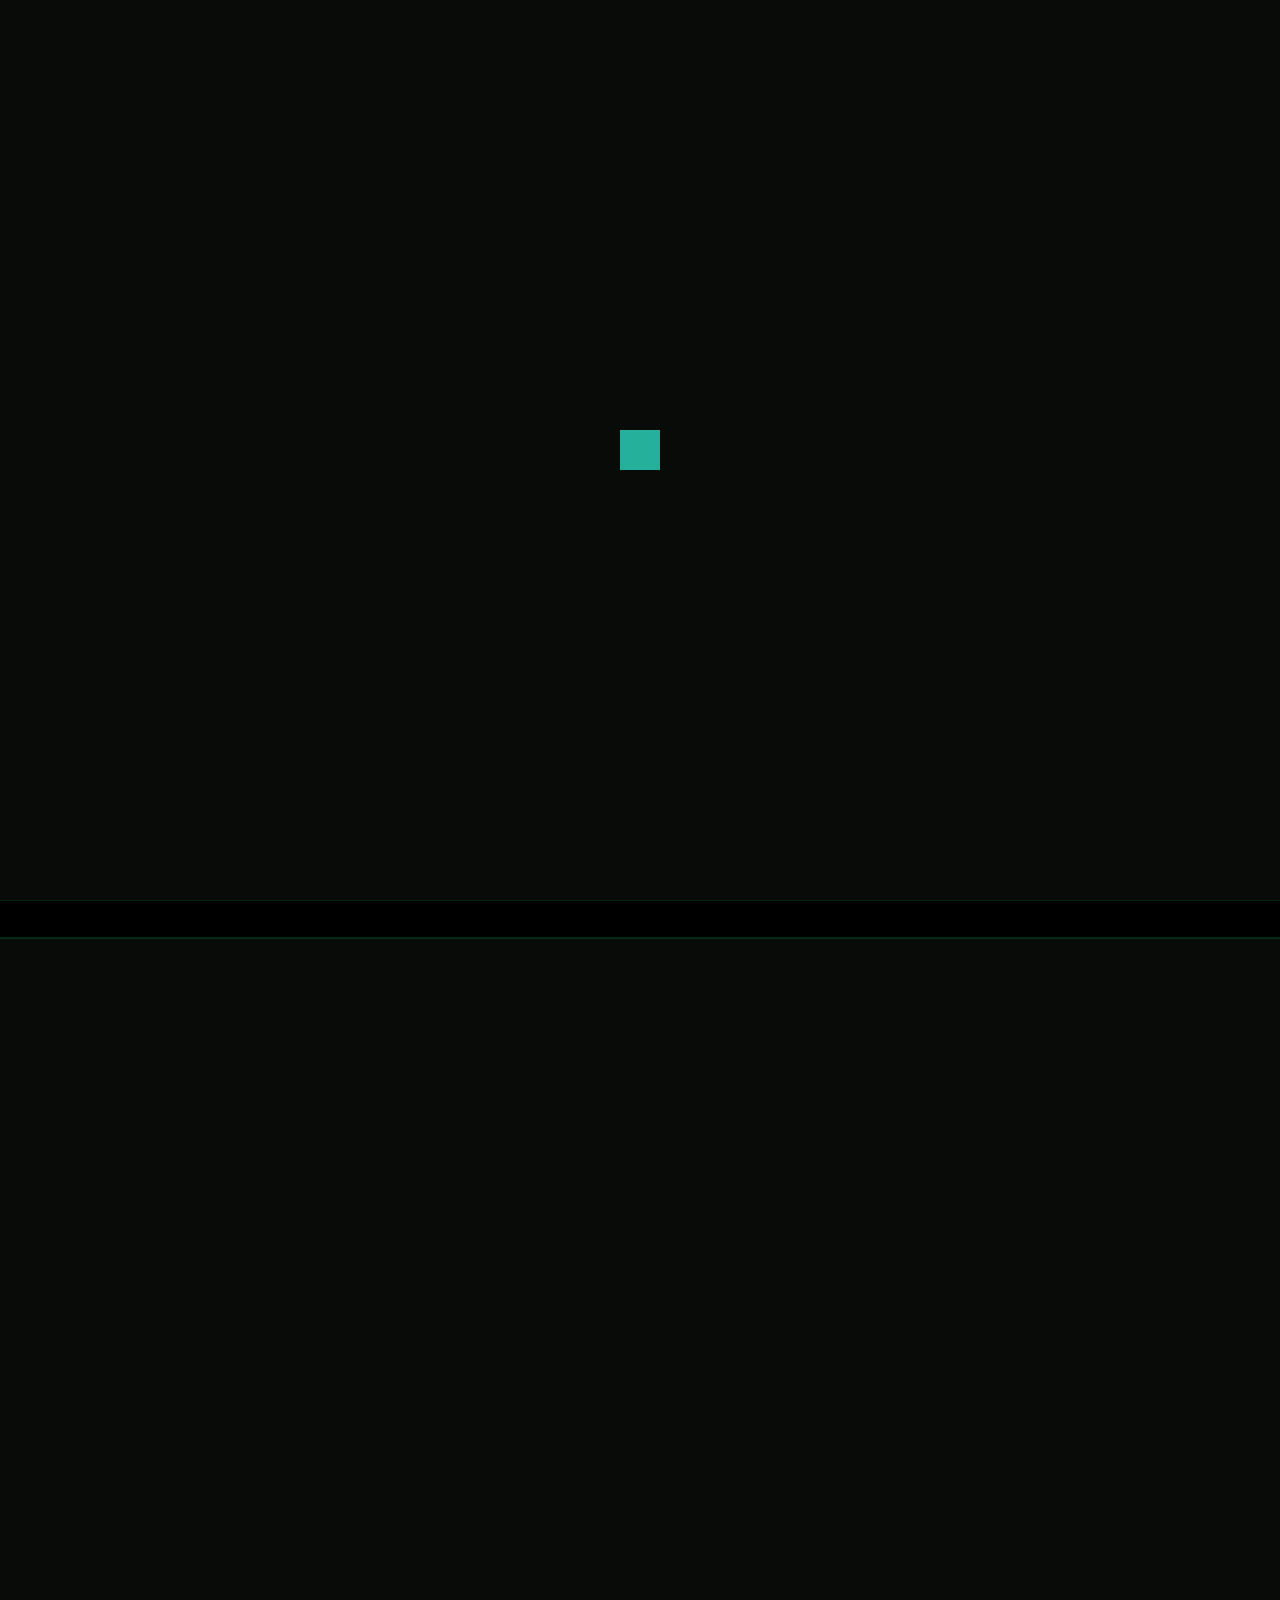
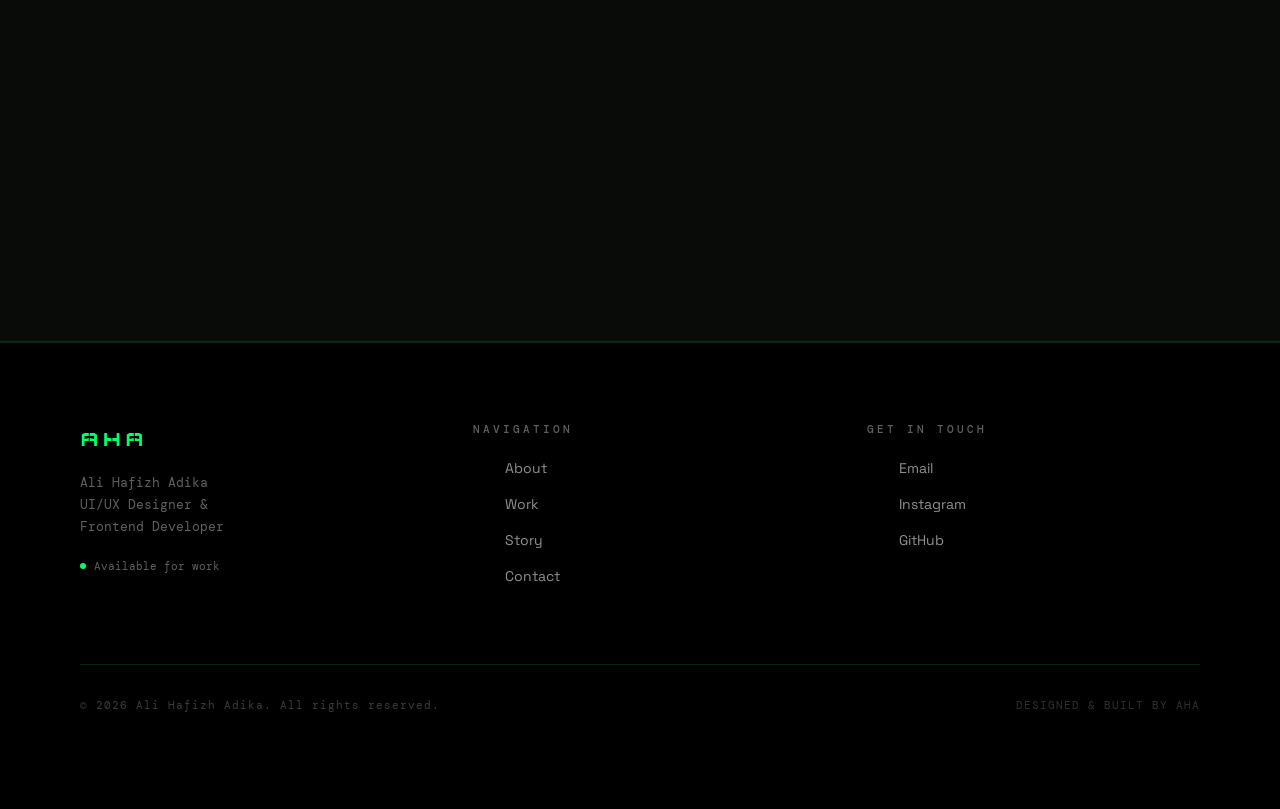
==== index.html @ 80f17d58 "Add files via upload" ====
<!DOCTYPE html>
<html lang="id">

<head>
  <meta charset="UTF-8">
  <meta name="viewport" content="width=device-width, initial-scale=1.0">
  <title>Ali Hafizh Adika — Portfolio</title>
  <link href="https://cdn.jsdelivr.net/npm/bootstrap@5.3.0/dist/css/bootstrap.min.css" rel="stylesheet">
  <link rel="preconnect" href="https://fonts.googleapis.com">
  <link rel="preconnect" href="https://fonts.gstatic.com" crossorigin>
  <link
    href="https://fonts.googleapis.com/css2?family=Wallpoet&family=DM+Mono:ital,wght@0,300;0,400;0,500;1,300&family=Space+Grotesk:wght@300;400;500;600;700&display=swap"
    rel="stylesheet">
  <link rel="stylesheet" href="style.css">

</head>

<body>

  <!-- LOADER -->
  <div id="loader-screen">
    <div class="loader"></div>
  </div>

  <!-- NAME INPUT -->
  <div id="name-screen">
    <div class="name-box">
      <div style="font-family: 'Wallpoet', f sans-serif; transform: translateY(-20px); font-size: 32px;">
        <h2 class="">Masukkan Namamu</h2>
      </div>
      <input type="text" id="nameInput" placeholder="Nama kamu..." />
    </div>
    <div>
      <button id="startBtn">Masuk</button>
    </div>
  </div>


  <!-- GREETING -->
  <div id="greeting"></div>

  <!-- CURSOR -->
  <div id="cursor"></div>
  <div id="cursor-ring"></div>

  <!-- GLOBAL BG REVEAL -->
  <div id="global-bg-reveal"></div>
  <!-- NAV TRIGGER ZONE -->
  <div id="nav-trigger"></div>

  <!-- NAVBAR -->
  <nav>
    <a href="#home" class="logo">AHA</a>
    <ul class="nav-links">
      <li><a href="#about">About</a></li>
      <li><a href="#work">Work</a></li>
      <li><a href="#story">Story</a></li>
      <li><a href="#contact">Contact</a></li>
    </ul>
  </nav>



  <!-- HOME -->
  <section id="home" style="padding:0; max-width:100%;">
    <div class="bg-main"></div>
    <div class="bg-noise"></div>
    <canvas id="glass-canvas"></canvas>

    <div class="hero-content">
      <!-- SVG Character -->
      <div class="character-wrap">
        <svg id="char-svg" viewBox="0 0 160 200" xmlns="http://www.w3.org/2000/svg">

          <!-- Body -->
          <rect x="35" y="120" width="90" height="75" rx="12" fill="#1a3a5c" />

          <!-- LEFT ARM -->
          <g id="armL">
            <rect x="26" y="125" width="14" height="40" rx="6" fill="#c8a882" />
          </g>

          <!-- RIGHT ARM -->
          <g id="armR">
            <rect x="120" y="125" width="14" height="40" rx="6" fill="#c8a882" />
          </g>

          <!-- Neck -->
          <rect x="67" y="108" width="26" height="18" fill="#c8a882" />

          <!-- Head -->
          <ellipse cx="80" cy="90" rx="45" ry="48" fill="#d4aa88" />

          <!-- Hair -->
          <ellipse cx="80" cy="55" rx="46" ry="22" fill="#111" />
          <ellipse cx="36" cy="72" rx="12" ry="20" fill="#111" />
          <ellipse cx="124" cy="72" rx="12" ry="20" fill="#111" />
          <rect x="34" y="48" width="92" height="18" fill="#111" />

          <!-- Ears -->
          <ellipse cx="35" cy="90" rx="7" ry="9" fill="#c8a882" />
          <ellipse cx="125" cy="90" rx="7" ry="9" fill="#c8a882" />

          <!-- Eyes -->
          <circle id="pupilL" cx="64" cy="90" r="5" fill="#1a1a1a" />
          <circle id="pupilR" cx="96" cy="90" r="5" fill="#1a1a1a" />

          <!-- Shine -->
          <circle id="shineL" cx="66" cy="88" r="1.5" fill="white" />
          <circle id="shineR" cx="98" cy="88" r="1.5" fill="white" />

          <!-- 🔥 KACAMATA -->
          <!-- Left lens -->
          <path d="M 50 83 L 78 83 L 78 91 Q 78 99 64 99 Q 50 99 50 91 Z" fill="rgba(0,255,106,0.05)" stroke="#1a1a1a"
            stroke-width="2.5" />

          <!-- Right lens -->
          <path d="M 82 83 L 110 83 L 110 91 Q 110 99 96 99 Q 82 99 82 91 Z" fill="rgba(0,255,106,0.05)"
            stroke="#1a1a1a" stroke-width="2.5" />

          <!-- Bridge -->
          <line x1="78" y1="88" x2="82" y2="88" stroke="#1a1a1a" stroke-width="2" />

          <!-- Nose -->
          <ellipse cx="80" cy="98" rx="4" ry="5" fill="#c09070" />

          <!-- Mouth -->
          <path d="M 70 110 Q 80 118 90 110" fill="none" stroke="#a07060" stroke-width="2" stroke-linecap="round" />

        </svg>

        <div id="speechBubble"></div>
      </div>

      <h1 class="hero-title">CREATIVE<br>WEB PORTFOLIO</h1>
      <p class="hero-sub">UI/UX Designer &amp; Frontend Developer</p>
      <p class="hero-desc">I designed and built this website from concept, design, to becoming a running website.</p>
      <div class="hero-btns">
        <a href="#work" class="btn-primary">See More</a>
        <a href="#contact" class="btn-outline">Contact Me</a>
      </div>
    </div>
  </section>

  <!-- MARQUEE DIVIDER -->
  <div class="marquee-section">
    <div class="marquee-track" id="marqueeTrack">
      <!-- items duplicated in JS -->
    </div>
  </div>

  <!-- ABOUT -->
  <div class="full-divider"></div>
  <section id="about">
    <div class="about-info reveal">
      <div class="section-tag">About</div>
      <h2>
        Ali <br>
        <em class="wallpoet">Hafizh</em> <br>
        Adika
      </h2>
      <p>Welcome to my portofolio website i am an individualwith a strong passion and dedication in the filed of web
        devolopment and graphic design. I want to showcase my website based on my experience and skills i gained during
        my studies </p>
      <!-- From Uiverse.io by cssbuttons-io -->
      <a href="lain/rec.html" id="khusus" target="_blank">RECOUNT TEXT</a>
    </div>


    <div class="about-photo reveal reveal-delay-1">
      <img src="image/dika.png" alt="">
      <div class="about-photo-border"></div>
    </div>

    <div class="hover-skills-wrap reveal reveal-delay-2" style="padding-top:80px;">
      <div class="section-tag">Skills</div>
      <div class="hover-skills-list" style="margin-top:16px;">
        <div class="hskill-item" data-pct="75">
          <div class="hskill-inner">
            <span class="hskill-name">HTML&CSS</span>
            <span class="hskill-pct">75%</span>
          </div>
          <div class="hskill-bar-track">
            <div class="hskill-bar-fill" style="--pct:75%"></div>
          </div>
        </div>
        <div class="hskill-item" data-pct="50">
          <div class="hskill-inner">
            <span class="hskill-name">javascript</span>
            <span class="hskill-pct">50%</span>
          </div>
          <div class="hskill-bar-track">
            <div class="hskill-bar-fill" style="--pct:50%"></div>
          </div>
        </div>
        <div class="hskill-item" data-pct="45">
          <div class="hskill-inner">
            <span class="hskill-name">phyton</span>
            <span class="hskill-pct">45%</span>
          </div>
          <div class="hskill-bar-track">
            <div class="hskill-bar-fill" style="--pct:82%"></div>
          </div>
        </div>
        <div class="hskill-item" data-pct="40">
          <div class="hskill-inner">
            <span class="hskill-name">bootstrap</span>
            <span class="hskill-pct">40%</span>
          </div>
          <div class="hskill-bar-track">
            <div class="hskill-bar-fill" style="--pct:95%"></div>
          </div>
        </div>
        <div class="hskill-item" data-pct="49">
          <div class="hskill-inner">
            <span class="hskill-name">Figma</span>
            <span class="hskill-pct">49%</span>
          </div>
          <div class="hskill-bar-track">
            <div class="hskill-bar-fill" style="--pct:72%"></div>
          </div>
        </div>
      </div>
    </div>
  </section>

  <!-- WORK -->
  <div class="full-divider"></div>
  <section id="work">
    <div class="work-header reveal">
      <div class="section-tag">Work</div>
      <h2 class="work-title">Selected<br><em>Projects</em></h2>
    </div>

    <div class="work-grid-top reveal reveal-delay-1">
      <div class="work-card">
        <a href="https://alihafizhadika1-creator.github.io/ditproject/" target="_blank">
          <div class="work-card-img">
            <img src="image/p1.png" alt="">
            <div class="work-num">01</div>
            <div class="work-overlay"></div>
          </div>
          <div class="work-card-info">
            <div class="work-card-title">GO TO ditproject</div>
        </a>
        <div class="work-card-tag">UI/UX · Frontend Dev</div>
      </div>
    </div>
    <div class="work-card">
      <a href="https://alihafizhadika1-creator.github.io/SMK-Digirtal/" target="_blank">
        <div class="work-card-img">
          <img src="image/p2.png" alt="">
          <div class="work-num">02</div>
          <div class="work-overlay"></div>
        </div>
        <div class="work-card-info">
          <div class="work-card-title">GO TO SMK Digital</div>
      </a>
      <div class="work-card-tag">UI Design · Figma</div>
    </div>
    </div>
    <div class="work-card">
      <a href="https://alihafizhadika1-creator.github.io/lingkungann/" target="_blank">
        <div class="work-card-img">
          <img src="image/p3.png" alt="">
          <div class="work-num">03</div>
          <div class="work-overlay"></div>
        </div>
        <div class="work-card-info">
          <div class="work-card-title">GO TO ENVIRONTMENT</div>
      </a>
      <div class="work-card-tag">Frontend Dev</div>
    </div>
    </div>
    </div>
    <div class="work-grid-bottom reveal reveal-delay-2">
      <div class="work-card">
        <a href="https://alihafizhadika1-creator.github.io/Aot-/" target="_blank">
        <div class="work-card-img">
          <img src="image/P4.png" alt="">
          <div class="work-num">04</div>
          <div class="work-overlay"></div>
        </div>
        <div class="work-card-info">
          <div class="work-card-title">Mobile App UI</div></a>
          <div class="work-card-tag">Prototyping · Figma</div>
        </div>
      </div>
      <div class="work-card">
        <a href="https://alihafizhadika1-creator.github.io/sneakerhub/" target="_blank">
          <div class="work-card-img">
            <img src="image/p5.png">
            <div class="work-num">05</div>
            <div class="work-overlay"></div>
          </div>
          <div class="work-card-info">
            <div class="work-card-title">GO TO sneakerhub</div>
        </a>
        <div class="work-card-tag">UI/UX · Frontend Dev</div>
      </div>
    </div>
    </div>

  </section>

  <!-- STORY -->
  <div class="full-divider"></div>
  <section id="story">
    <div class="story-inner">
      <div class="story-body">
        <div class="section-tag reveal">Story</div>
        <h2 class="story-title reveal reveal-delay-1">My<br><em>Journey</em></h2>
        <div class="reveal reveal-delay-2">
          <p>Perjalanan saya dimulai dari rasa penasaran yang sederhana — <strong>bagaimana sebuah website bisa terasa
              begitu hidup?</strong> Dari sana, saya mulai menggali dunia desain dan coding, hari demi hari.</p>
          <p>Saya belajar Figma untuk memvisualisasikan ide, kemudian belajar HTML, CSS, dan JavaScript untuk
            mewujudkannya. Setiap project adalah sebuah pelajaran baru — tentang estetika, logika, dan yang paling
            penting, tentang <strong>bagaimana pengguna merasakan sebuah produk.</strong></p>
          <p>Kini saya fokus pada perpaduan antara UI/UX yang intuitif dengan frontend yang clean dan performatif. Bagi
            saya, desain terbaik adalah yang tak terlihat — ia hanya terasa <strong>benar.</strong></p>
          <p
            style="margin-top:32px;font-family:'DM Mono',monospace;font-size:12px;color:rgba(240,240,240,0.3);letter-spacing:2px;">
            — ALI HAFIZH ADIKA</p>
        </div>
      </div>

      <div class="reveal reveal-delay-3">
        <div class="story-video" id="storyVideo">

          <video id="myStoryVideo" playsinline>
            <source src="image/pembuka(1).mp4" type="video/mp4">
          </video>

          <img class="video-thumb" src="image/awal.png" alt="Story Thumbnail">

          <div class="video-overlay" id="videoOverlay">
            <div class="video-play">▶</div>
            <div class="video-label">Play Story</div>
          </div>

        </div>
        <div
          style="font-family:'DM Mono',monospace;font-size:10px;color:rgba(240,240,240,0.2);letter-spacing:1px;margin-top:4px;">
          Upload video portrait here</div>
      </div>
    </div>
    </div>
  </section>

  <!-- CONTACT ANCHOR -->
  <div id="contact" class="full-divider"></div>

  <!-- FOOTER -->
  <footer>
    <div class="footer-inner">
      <div class="footer-brand">
        <div class="logo-big">AHA</div>
        <p>Ali Hafizh Adika<br>UI/UX Designer &amp;<br>Frontend Developer</p>
        <div class="footer-status" style="margin-top:20px;">
          <div class="status-dot"></div>
          Available for work
        </div>
      </div>
      <div class="footer-col">
        <h4>Navigation</h4>
        <ul>
          <li><a href="#about">About</a></li>
          <li><a href="#work">Work</a></li>
          <li><a href="#story">Story</a></li>
          <li><a href="#contact">Contact</a></li>
        </ul>
      </div>
      <div class="footer-col">
        <h4>Get in Touch</h4>
        <ul>
          <li><a href="#">Email</a></li>
          <li><a href="#">Instagram</a></li>
          <li><a href="#">GitHub</a></li>
        </ul>
      </div>
    </div>

    <div class="footer-bottom">
      <p>© 2026 Ali Hafizh Adika. All rights reserved.</p>
      <p style="font-family:'DM Mono',monospace;font-size:11px;color:rgba(240,240,240,0.2);">DESIGNED &amp; BUILT BY AHA
      </p>
    </div>
  </footer>

  <script src="script.js">
  </script>
</body>

</html>
---- style.css ----
:root {
    --black: #080b08;
    --dark: #0d120d;
    --green: #00ff6a;
    --green-dim: #00cc55;
    --green-dark: #003d1a;
    --white: #f0f0f0;
    --cream: #b8a98a;
    --glass: rgba(0,255,106,0.05);
    --border: rgba(0,255,106,0.15);
  }

  *, *::before, *::after { box-sizing: border-box; margin: 0; padding: 0; }

  html { scroll-behavior: smooth; }

  body {
    background: var(--black);
    color: var(--white);
    font-family: 'Space Grotesk', sans-serif;
    overflow-x: hidden;
    cursor: none;
  }

  #name-screen, #name-screen * {
  cursor: auto !important;
}
  /* LOADER */
#loader-screen {
  position: fixed;
  inset: 0;
  background: #080b08;
  display: flex;
  align-items: center;
  justify-content: center;
  z-index: 99999;
  transition: 0.5s;
}

/* NAME SCREEN */
#name-screen {
  position: fixed;
  inset: 0;
  background: #080b08;
  display: flex;
  align-items: center;
  justify-content: center;
  z-index: 99998;
  opacity: 0;
  pointer-events: none;
  transition: 0.5s;
}
#name-screen.active {
  opacity: 1;
  pointer-events: all;
}

.name-box {
  text-align: center;
}
.name-box input {
  padding: 10px;
  border: 1px solid #00ff6a;
  background: transparent;
  color: white;
  margin-bottom: 10px;
}
.name-box button {
  padding: 10px 20px;
  background: #00ff6a;
  border: none;
  cursor: pointer;
}

/* GREETING */
#greeting {
  position: fixed;
  bottom: 80px;
  left: 50%;
  transform: translateX(-50%);
  font-family: 'DM Mono', monospace;
  color: #00ff6a;
  font-size: 14px;
  opacity: 0;
  transition: 0.3s;
  z-index: 9999;
}

/* WAVE ANIMATION */
.wave {
  animation: waveHand 0.5s ease-in-out infinite alternate;
}

@keyframes waveHand {
  from { transform: rotate(0deg); }
  to { transform: rotate(15deg); }
}

/* LOADER */
.loader {
  width: 40px;
  height: 40px;
  position: relative;
  --c:no-repeat linear-gradient(#25b09b 0 0);
  background:
    var(--c) center/100% 10px,
    var(--c) center/10px 100%;
}
.loader:before {
  content:'';
  position: absolute;
  inset: 0;
  background:
    var(--c) 0 0,
    var(--c) 100% 0,
    var(--c) 0 100%,
    var(--c) 100% 100%;
  background-size: 15.5px 15.5px;
  animation: l16 1.5s infinite cubic-bezier(0.3,1,0,1);
}
@keyframes l16 {
   33%  {inset:-10px;transform: rotate(0deg)}
   66%  {inset:-10px;transform: rotate(90deg)}
   100% {inset:0;transform: rotate(90deg)}
}

.wallpoet {
  font-family: 'Wallpoet', sans-serif;
  font-style: normal; /* biar tidak miring dari <em> */
  color: var(--green); /* opsional kalau mau tetap gaya kamu */
}

#startBtn {
 --glow-color: rgba(0, 255, 0, 1);
 --glow-spread-color: rgba(0, 255, 0, 0.781);
 --enhanced-glow-color: rgb(231, 206, 255);
 --btn-color: rgba(0, 0, 0, 1);
 border: .25em solid var(--glow-color);
 padding: 1em 3em;
 color: var(--glow-color);
 font-size: 15px;
 font-weight: bold;
 background-color: var(--btn-color);
 border-radius: 1em;
 outline: none;
 box-shadow: 0 0 1em .25em var(--glow-color),
        0 0 4em 1em var(--glow-spread-color),
        inset 0 0 .75em .25em var(--glow-color);
 text-shadow: 0 0 .5em var(--glow-color);
 position: relative;
 transition: all 0.3s;
margin-top: 35px;
display: inline-block; 
}

#startBtn::after {
 pointer-events: none;
 content: "";
 position: absolute;
 top: 120%;
 left: 0;
 height: 100%;
 width: 100%;
 background-color: var(--glow-spread-color);
 filter: blur(2em);
 opacity: .7;
 transform: perspective(1.5em) rotateX(35deg) scale(1, .6);
}

#startBtn:hover {
 color: var(--btn-color);
 background-color: var(--glow-color);
 box-shadow: 0 0 1em .25em var(--glow-color),
        0 0 4em 2em var(--glow-spread-color),
        inset 0 0 .75em .25em var(--glow-color);
}

#startBtn:active {
 box-shadow: 0 0 0.6em .25em var(--glow-color),
        0 0 2.5em 2em var(--glow-spread-color),
        inset 0 0 .5em .25em var(--glow-color);
}

#startBtn::after {
 pointer-events: none;
 content: "";
 position: absolute;
 top: 120%;
 left: 0;
 height: 100%;
 width: 100%;
 background-color: var(--glow-spread-color);
 filter: blur(2em);
 opacity: .7;
 transform: perspective(1.5em) rotateX(35deg) scale(1, .6);
}

#startBtn:hover {
 color: var(--btn-color);
 background-color: var(--glow-color);
 box-shadow: 0 0 1em .25em var(--glow-color),
        0 0 4em 2em var(--glow-spread-color),
        inset 0 0 .75em .25em var(--glow-color);
}

#startBtn:active {
 box-shadow: 0 0 0.6em .25em var(--glow-color),
        0 0 2.5em 2em var(--glow-spread-color),
        inset 0 0 .5em .25em var(--glow-color);
}


  /* ── CUSTOM CURSOR ── */
  #cursor {
    position: fixed;
    width: 14px; height: 14px;
    background: var(--green);
    border-radius: 50%;
    pointer-events: none;
    z-index: 9999;
    transform: translate(-50%, -50%);
    transition: transform 0.1s, width 0.2s, height 0.2s, opacity 0.2s;
    mix-blend-mode: difference;
  }
  #cursor-ring {
    position: fixed;
    width: 40px; height: 40px;
    border: 1px solid var(--green);
    border-radius: 50%;
    pointer-events: none;
    z-index: 9998;
    transform: translate(-50%, -50%);
    transition: transform 0.15s ease-out, width 0.3s, height 0.3s, opacity 0.3s;
    opacity: 0.5;
  }

  /* ── NAVBAR AUTO-HIDE DRAWER ── */
  nav {
    position: fixed;
    top: 0;
    left: 50%;
    transform: translateX(-50%) translateY(-100%);
    z-index: 1000;
    background: rgba(6,9,6,0.85);
    backdrop-filter: blur(24px);
    -webkit-backdrop-filter: blur(24px);
    border: 1px solid var(--border);
    border-top: none;
    border-radius: 0 0 20px 20px;
    padding: 16px 40px 20px;
    display: flex;
    align-items: center;
    gap: 40px;
    transition: transform 0.45s cubic-bezier(0.4,0,0.2,1);
    box-shadow: 0 8px 40px rgba(0,255,106,0.08);
   
  }
  nav.nav-visible {
    transform: translateX(-50%) translateY(0);
  }
  /* trigger zone — invisible strip at top */
  #nav-trigger {
    position: fixed;
    top: 0;
    left: 0;
    width: 100%;
    height: 20px;
    z-index: 999;
    pointer-events: all;
  }
  /* tab handle peek indicator */
  nav::after {
    content: '▼';
    position: absolute;
    bottom: -22px;
    left: 50%;
    transform: translateX(-50%);
    font-size: 8px;
    color: var(--green);
    opacity: 0.5;
    letter-spacing: 3px;
    pointer-events: none;
    transition: opacity 0.3s;
  }
  nav.nav-visible::after {
    content: '▲';
    opacity: 0.4;
  }
  nav .logo {
    font-family: 'Wallpoet', sans-serif;
    color: var(--green);
    font-size: 14px;
    letter-spacing: 2px;
    text-decoration: none;
    display: flex;
    align-items: center;
    transform: translateY(-1px);
  }
  nav .nav-links {
    display: flex;
    gap: 32px;
    list-style: none;
  }
  nav .nav-links a {
    color: var(--white);
    text-decoration: none;
    font-family: 'DM Mono', monospace;
    font-size: 12px;
    letter-spacing: 1.5px;
    text-transform: uppercase;
    transition: color 0.3s;
    position: relative;
  }
  nav .nav-links a::after {
    content: '';
    position: absolute;
    bottom: -4px;
    left: 0;
    width: 0;
    height: 1px;
    background: var(--green);
    transition: width 0.3s;
  }
  nav .nav-links a:hover { color: var(--green); }
  nav .nav-links a:hover::after { width: 100%; }

  /* ── HERO / HOME ── */
  #home {
    position: relative;
    height: 100vh;
    width: 100%;
    overflow: hidden;
    display: flex;
    align-items: center;
    justify-content: center;
  }

  /* BG 1 - main dark grid */
  .bg-main {
    position: absolute;
    inset: 0;
    background:
      radial-gradient(ellipse 60% 50% at 50% 50%, #001a0a 0%, var(--black) 70%),
      linear-gradient(rgba(0,255,106,0.03) 1px, transparent 1px),
      linear-gradient(90deg, rgba(0,255,106,0.03) 1px, transparent 1px);
    background-size: 100% 100%, 60px 60px, 60px 60px;
    z-index: 0;
  }

  /* BG 2 - reveal on cursor — now GLOBAL fixed layer */
  #global-bg-reveal {
  opacity: 0.5;
  background:
    radial-gradient(
      ellipse 100% 100% at 50% 50%,
      #003018 0%,
      #001a0a 50%,
      #000a05 100%
    );

  -webkit-mask-image: radial-gradient(circle 120px at var(--gmx, 50%) var(--gmy, 50%), black 0%, transparent 100%);
  mask-image: radial-gradient(circle 120px at var(--gmx, 50%) var(--gmy, 50%), black 0%, transparent 100%);
}
  
  #global-bg-reveal.active { opacity: 1; }

  /* Green noise overlay */
  .bg-noise {
    position: absolute;
    inset: 0;
    z-index: 2;
    opacity: 0.04;
    background-image: url("data:image/svg+xml,%3Csvg viewBox='0 0 256 256' xmlns='http://www.w3.org/2000/svg'%3E%3Cfilter id='n'%3E%3CfeTurbulence type='fractalNoise' baseFrequency='0.9' numOctaves='4' stitchTiles='stitch'/%3E%3C/filter%3E%3Crect width='100%25' height='100%25' filter='url(%23n)'/%3E%3C/svg%3E");
    background-size: 256px;
    pointer-events: none;
  }

  /* ── GLASS SHATTER EFFECT (home only) ── */
  #glass-canvas {
    position: absolute;
    inset: 0;
    z-index: 3;
    pointer-events: none;
    opacity: 0.55;
  }

  .hero-content {
    position: relative;
    z-index: 5;
    display: flex;
    flex-direction: column;
    align-items: center;
    gap: 16px;
    text-align: center;
  }

  /* ── CHARACTER SVG ── */
  .character-wrap {
    width: 160px;
    height: 200px;
    position: relative;
    margin-bottom: 8px;
  }
  #char-svg {
    width: 100%;
    height: 100%;
    filter: drop-shadow(0 0 30px rgba(0,255,106,0.25));
  }

  /* eye whites */
  .eye-white { fill: #fff; }
  /* pupils - moved by JS */
  .pupil { fill: #1a0a00; transition: transform 0.08s; }
  /* glasses */
  .glasses { fill: none; stroke: #222; stroke-width: 2.5; }
  .glasses-bridge { stroke: #333; stroke-width: 1.5; fill: none; }

  .hero-title {
    font-family: 'Wallpoet', sans-serif;
    font-size: clamp(36px, 6vw, 72px);
    color: var(--green);
    line-height: 1.05;
    letter-spacing: 2px;
  }
  .hero-sub {
    font-family: 'DM Mono', monospace;
    font-size: 13px;
    color: var(--cream);
    letter-spacing: 3px;
    text-transform: uppercase;
  }
  .hero-desc {
    font-size: 14px;
    color: rgba(240,240,240,0.65);
    max-width: 380px;
    line-height: 1.7;
    font-weight: 300;
  }
  .hero-btns {
    display: flex;
    gap: 16px;
    margin-top: 8px;
  }
  .btn-primary {
    background: var(--green);
    color: #000;
    padding: 13px 32px;
    border: none;
    border-radius: 4px;
    font-family: 'DM Mono', monospace;
    font-size: 12px;
    letter-spacing: 2px;
    text-transform: uppercase;
    text-decoration: none;
    font-weight: 500;
    transition: transform 0.2s, box-shadow 0.2s;
    cursor: none;
  }
  .btn-primary:hover {
    transform: translateY(-2px);
    box-shadow: 0 8px 30px rgba(0,255,106,0.4);
  }
  .btn-outline {
    background: transparent;
    color: var(--green);
    padding: 13px 32px;
    border: 1px solid var(--green);
    border-radius: 4px;
    font-family: 'DM Mono', monospace;
    font-size: 12px;
    letter-spacing: 2px;
    text-transform: uppercase;
    text-decoration: none;
    transition: transform 0.2s, box-shadow 0.2s, background 0.2s;
    cursor: none;
  }
  .btn-outline:hover {
    transform: translateY(-2px);
    background: rgba(0,255,106,0.07);
    box-shadow: 0 8px 30px rgba(0,255,106,0.15);
  }

  /* ── MARQUEE DIVIDER ── */
  .marquee-section {
    background: #000;
    border-top: 1px solid var(--border);
    border-bottom: 1px solid var(--border);
    padding: 18px 0;
    overflow: hidden;
    position: relative;
    z-index: 10;
  }
  .marquee-track {
    display: flex;
    white-space: nowrap;
    animation: marquee 22s linear infinite;
    gap: 0;
  }
  .marquee-item {
    font-family: 'DM Mono', monospace;
    font-size: 11px;
    letter-spacing: 4px;
    text-transform: uppercase;
    color: rgba(240,240,240,0.35);
    padding: 0 40px;
    flex-shrink: 0;
  }
  .marquee-item span {
    color: var(--green);
    margin: 0 12px;
  }
  @keyframes marquee {
    0%   { transform: translateX(0); }
    100% { transform: translateX(-50%); }
  }

  /* ── SECTIONS COMMON ── */
  section { padding: 120px 80px; max-width: 1400px; margin: 0 auto; }

  .section-tag {
    font-family: 'DM Mono', monospace;
    font-size: 11px;
    letter-spacing: 4px;
    text-transform: uppercase;
    color: var(--green);
    margin-bottom: 24px;
    display: flex;
    align-items: center;
    gap: 16px;
  }
  .section-tag::before {
    content: '';
    width: 30px;
    height: 1px;
    background: var(--green);
  }

  /* ── ABOUT ── */
  #about {
    display: grid;
    grid-template-columns: 1fr 200px 1fr;
    gap: 60px;
    align-items: start;
  }

  .about-info h2 {
    font-size: clamp(36px, 5vw, 64px);
    font-weight: 700;
    line-height: 1.05;
    margin-bottom: 20px;
  }
  .about-info h2 em {
    color: var(--green);
    font-style: normal;
  }
  .about-info p {
    color: rgba(240,240,240,0.6);
    line-height: 1.8;
    font-size: 15px;
    margin-bottom: 32px;
  }

  /* From Uiverse.io by cssbuttons-io */ 
#khusus {
 --glow-color: rgba(0, 255, 0, 1);

 --enhanced-glow-color: rgb(231, 206, 255);
 --btn-color: rgba(0, 0, 0, 1);
 border: .25em solid var(--glow-color);
 padding: 1em 3em;
 color: var(--glow-color);
 font-size: 15px;
 font-weight: bold;
 background-color: var(--btn-color);
 border-radius: 1em;
 outline: none;
 box-shadow: 0 0 1em .25em var(--glow-color),
        0 0 4em 1em var(--glow-spread-color),
        inset 0 0 .75em .25em var(--glow-color);
 text-shadow: 0 0 .5em var(--glow-color);
 position: relative;
 transition: all 0.3s;
}

#khusus::after {
 pointer-events: none;
 content: "";
 position: absolute;
 top: 120%;
 left: 0;
 height: 100%;
 width: 100%;
 background-color: var(--glow-spread-color);
 filter: blur(2em);
 opacity: .7;
 transform: perspective(1.5em) rotateX(35deg) scale(1, .6);
}

#khusus:hover {
 color: var(--btn-color);
 background-color: var(--glow-color);
 box-shadow: 0 0 1em .25em var(--glow-color),
        0 0 4em 2em var(--glow-spread-color),
        inset 0 0 .75em .25em var(--glow-color);
}

#khusus:active {
 box-shadow: 0 0 0.6em .25em var(--glow-color),
        0 0 2.5em 2em var(--glow-spread-color),
        inset 0 0 .5em .25em var(--glow-color);
}

#khusus::after {
 pointer-events: none;
 content: "";
 position: absolute;
 top: 120%;
 left: 0;
 height: 100%;
 width: 100%;
 background-color: var(--glow-spread-color);
 filter: blur(2em);
 opacity: .7;
 transform: perspective(1.5em) rotateX(35deg) scale(1, .6);
}

#khusus:hover {
 color: var(--btn-color);
 background-color: var(--glow-color);
 box-shadow: 0 0 1em .25em var(--glow-color),
        0 0 4em 2em var(--glow-spread-color),
        inset 0 0 .75em .25em var(--glow-color);
}

#khusus:active {
 box-shadow: 0 0 0.6em .25em var(--glow-color),
        0 0 2.5em 2em var(--glow-spread-color),
        inset 0 0 .5em .25em var(--glow-color);
}

  .about-photo {
    width: 200px;
    height: 240px;
    border-radius: 6px;
    background: var(--green-dark);
    border: 1px solid var(--border);
    position: relative;
    overflow: hidden;
    display: inline-block; /* ikut ukuran gambar */
    align-items: center;
    justify-content: center;
    flex-shrink: 0;
  }
.about-photo img {
  width: 100%;
  height: 100%;
  object-fit: cover;
  object-position: center;
  transform: scale(1.1); /* zoom 10% */
}
 
  .about-photo-border {
    position: absolute;
    inset: 0;
    border-radius: 6px;
    border: 1px solid var(--green);
    transform: translate(8px, 8px);
    z-index: -1;
  }

  .skills-wrap { display: flex; flex-direction: column; gap: 20px; }
  .skill-item { position: relative; }
  .skill-header {
    display: flex;
    justify-content: space-between;
    font-family: 'DM Mono', monospace;
    font-size: 12px;
    margin-bottom: 8px;
    color: rgba(240,240,240,0.7);
    letter-spacing: 1px;
  }
  .skill-bar {
    height: 3px;
    background: rgba(255,255,255,0.07);
    border-radius: 2px;
    overflow: visible;
    position: relative;
  }
  .skill-fill {
    height: 100%;
    background: linear-gradient(90deg, var(--green-dark), var(--green));
    border-radius: 2px;
    width: 0;
    transition: width 1.2s cubic-bezier(0.4,0,0.2,1);
    position: relative;
  }
  .skill-fill::after {
    content: '';
    position: absolute;
    right: -4px;
    top: -4px;
    width: 10px;
    height: 10px;
    background: var(--green);
    border-radius: 50%;
    box-shadow: 0 0 10px var(--green);
    opacity: 0;
    transition: opacity 0.3s 1s;
  }
  .skill-item:hover .skill-fill::after { opacity: 1; }
  .skill-item:hover .skill-fill {
    box-shadow: 0 0 12px rgba(0,255,106,0.4);
  }
  .skill-item:hover .skill-header { color: var(--green); }

  /* ── WORK ── */
  #work { padding: 120px 80px; max-width: 1400px; margin: 0 auto; }
  .work-header { margin-bottom: 60px; }
  .work-title {
    font-size: clamp(36px, 5vw, 64px);
    font-weight: 700;
    line-height: 1.05;
  }
  .work-title em { color: var(--green); font-style: normal; }

  .work-grid {
    display: grid;
    grid-template-columns: repeat(3, 1fr);
    grid-template-rows: auto auto;
    gap: 20px;
  }

   .work-card {
  background: #0d120d;
  border: 1px solid var(--border);
  border-radius: 8px;
  overflow: hidden;
  position: relative;
  cursor: none;

  transition:
    transform 0.4s ease,
    border-color 0.4s ease,
    box-shadow 0.4s ease;

  aspect-ratio: 4/3;
  display: flex;
  flex-direction: column;
}
  /* GARIS ANIMASI ATAS */
.work-card::before {
  content: '';
  position: absolute;
  top: 0;
  left: 0;

  width: 0;
  height: 2px;

  background: var(--green);

  transition: width 0.45s ease;

  z-index: 10;
}

.work-card:hover::before {
  width: 100%;
}
  
  .work-card:hover {
  transform: translateY(-8px);

  border-color: rgba(0,255,106,0.5);

  box-shadow:
    0 10px 30px rgba(0,255,106,0.08),
    0 20px 80px rgba(0,255,106,0.06);
}
.work-card-img img {
  width: 100%;
  height: 100%;
  object-fit: cover;

  transition:
    transform 0.6s ease,
    filter 0.6s ease;
}

.work-card:hover .work-card-img img {
  transform: scale(1.05);
  filter: brightness(1.05);
}
.work-card-img {
  flex: 1;
  background: linear-gradient(135deg, #001a0a, #0d1f0d);
  position: relative;
  overflow: hidden;
  display: flex;
  align-items: center;
  justify-content: center;
}

/* TAMBAHKAN INI */
.work-card-img img{
  width: 100%;
  height: 100%;
  object-fit: cover; /* biar gambar penuh & rapi */
  display: block;
}
  .work-card-img .work-num {
    font-family: 'Wallpoet', sans-serif;
    font-size: 64px;
    color: rgba(0,255,106,0.08);
    position: absolute;
  }
  .work-card-img .work-icon {
    font-size: 32px;
    color: var(--green);
    opacity: 0.4;
    transition: opacity 0.3s, transform 0.3s;
    position: relative;
    z-index: 1;
  }
  .work-card:hover .work-icon { opacity: 0.9; transform: scale(1.2); }

  .work-overlay {
    position: absolute;
    inset: 0;
    background: linear-gradient(to top, rgba(0,255,106,0.12), transparent 60%);
    opacity: 0;
    transition: opacity 0.3s;
  }
  .work-card:hover .work-overlay { opacity: 1; }

  .work-card-info {
    padding: 16px 20px;
    background: #0d120d;
    border-top: 1px solid var(--border);
  }
  .work-card-title {
    font-size: 14px;
    font-weight: 600;
    margin-bottom: 4px;
    transition: color 0.3s;
  }
  .work-card:hover .work-card-title { color: var(--green); }
  .work-card-tag {
    font-family: 'DM Mono', monospace;
    font-size: 10px;
    color: rgba(240,240,240,0.4);
    letter-spacing: 2px;
    text-transform: uppercase;
  }

  .work-row-bottom {
    display: flex;
    justify-content: center;
    gap: 20px;
    margin-top: 0;
  }
  .work-row-bottom .work-card {
    width: calc(33.333% - 7px);
  }

  /* ── STORY ── */
  #story { padding: 120px 80px; max-width: 1400px; margin: 0 auto; }
  .story-inner {
    display: grid;
    grid-template-columns: 1fr 340px;
    gap: 80px;
    align-items: start;
  }
  .story-title {
    font-size: clamp(36px, 5vw, 64px);
    font-weight: 700;
    line-height: 1.05;
    margin-bottom: 32px;
  }
  .story-title em { color: var(--green); font-style: normal; }
  .story-body p {
    color: rgba(240,240,240,0.6);
    line-height: 1.9;
    font-size: 15px;
    margin-bottom: 20px;
  }
  .story-body p strong { color: var(--green); font-weight: 500; }

  .story-video {
    width: 100%;
    aspect-ratio: 9/16;
    background: #0d120d;
    border: 1px solid var(--border);
    border-radius: 12px;
    position: relative;
    overflow: hidden;
    display: flex;
    align-items: center;
    justify-content: center;
    flex-direction: column;
    gap: 16px;
    transition: border-color 0.3s, box-shadow 0.3s;
  }
  .story-video:hover {
    border-color: var(--green);
    box-shadow: 0 0 40px rgba(0,255,106,0.1);
  }
  .video-play {
    width: 60px; height: 60px;
    border-radius: 50%;
    border: 2px solid var(--green);
    display: flex;
    align-items: center;
    justify-content: center;
    color: var(--green);
    font-size: 20px;
    transition: background 0.3s;
  }
  .story-video:hover .video-play {
    background: rgba(0,255,106,0.1);
  }
  .video-label {
    font-family: 'DM Mono', monospace;
    font-size: 11px;
    color: rgba(240,240,240,0.4);
    letter-spacing: 2px;
    text-transform: uppercase;
  }

  /* ── FOOTER ── */
  footer {
    background: #000;
    border-top: 1px solid var(--border);
    padding: 80px;
    max-width: 100%;
  }
  .footer-inner {
    max-width: 1400px;
    margin: 0 auto;
    display: grid;
    grid-template-columns: 1fr 1fr 1fr;
    gap: 60px;
    margin-bottom: 60px;
  }
  .footer-brand .logo-big {
    font-family: 'Wallpoet', sans-serif;
    font-size: 22px;
    color: var(--green);
    letter-spacing: 3px;
    margin-bottom: 16px;
  }
  .footer-brand p {
    font-size: 13px;
    color: rgba(240,240,240,0.4);
    line-height: 1.7;
    font-family: 'DM Mono', monospace;
  }
  .footer-col h4 {
    font-family: 'DM Mono', monospace;
    font-size: 11px;
    letter-spacing: 3px;
    text-transform: uppercase;
    color: rgba(240,240,240,0.4);
    margin-bottom: 20px;
  }
  .footer-col ul { list-style: none; }
  .footer-col ul li { margin-bottom: 12px; }
  .footer-col ul li a {
    color: rgba(240,240,240,0.6);
    text-decoration: none;
    font-size: 14px;
    transition: color 0.2s;
  }
  .footer-col ul li a:hover { color: var(--green); }
  .footer-bottom {
    max-width: 1400px;
    margin: 0 auto;
    border-top: 1px solid var(--border);
    padding-top: 32px;
    display: flex;
    justify-content: space-between;
    align-items: center;
  }
  .footer-bottom p {
    font-family: 'DM Mono', monospace;
    font-size: 11px;
    color: rgba(240,240,240,0.25);
    letter-spacing: 1px;
  }
  .footer-status {
    display: flex;
    align-items: center;
    gap: 8px;
    font-family: 'DM Mono', monospace;
    font-size: 11px;
    color: rgba(240,240,240,0.4);
  }
  .status-dot {
    width: 6px; height: 6px;
    background: var(--green);
    border-radius: 50%;
    animation: pulse 2s infinite;
  }
  @keyframes pulse {
    0%, 100% { opacity: 1; transform: scale(1); }
    50% { opacity: 0.5; transform: scale(0.8); }
  }

  /* ── CONTACT anchor ── */
  #contact { scroll-margin-top: 80px; }

  /* ── SCROLL REVEAL ── */
  .reveal {
    opacity: 0;
    transform: translateY(40px);
    transition: opacity 0.8s ease, transform 0.8s ease;
  }
  .reveal.visible {
    opacity: 1;
    transform: none;
  }
  .reveal-delay-1 { transition-delay: 0.1s; }
  .reveal-delay-2 { transition-delay: 0.2s; }
  .reveal-delay-3 { transition-delay: 0.3s; }
  .reveal-delay-4 { transition-delay: 0.4s; }

  /* horizontal rule */
  .full-divider {
    width: 100%;
    height: 1px;
    background: var(--border);
  }

  /* Work bottom row wrapper */
  .work-grid-top {
    display: grid;
    grid-template-columns: repeat(3,1fr);
    gap: 20px;
    margin-bottom: 20px;
  }
  .work-grid-bottom {
    display: grid;
    grid-template-columns: repeat(2,1fr);
    gap: 20px;
    max-width: calc(66.666% + 10px);
    margin: 0 auto;
  }

  /* ── HOVER SKILL BARS (right column) ── */
  .hover-skills-list { display: flex; flex-direction: column; gap: 0; }
  .hskill-item {
    border: 1px solid var(--border);
    border-radius: 6px;
    padding: 14px 18px 10px;
    margin-bottom: 10px;
    cursor: none;
    position: relative;
    overflow: hidden;
    transition: border-color 0.3s, background 0.3s;
    background: transparent;
  }
  .hskill-item:hover {
    border-color: var(--green);
    background: rgba(0,255,106,0.03);
  }
  .hskill-inner {
    display: flex;
    justify-content: space-between;
    align-items: center;
    margin-bottom: 10px;
  }
  .hskill-name {
    font-family: 'DM Mono', monospace;
    font-size: 12px;
    letter-spacing: 1px;
    color: rgba(240,240,240,0.6);
    transition: color 0.3s;
  }
  .hskill-item:hover .hskill-name { color: var(--green); }
  .hskill-pct {
    font-family: 'DM Mono', monospace;
    font-size: 11px;
    color: transparent;
    transition: color 0.3s 0.1s;
    letter-spacing: 1px;
  }
  .hskill-item:hover .hskill-pct { color: var(--green); }
  .hskill-bar-track {
    height: 2px;
    background: rgba(255,255,255,0.06);
    border-radius: 2px;
    overflow: hidden;
  }
  .hskill-bar-fill {
    height: 100%;
    width: 0;
    background: linear-gradient(90deg, var(--green-dark), var(--green));
    border-radius: 2px;
    transition: width 0.8s cubic-bezier(0.4, 0, 0.2, 1);
    box-shadow: 0 0 8px rgba(0,255,106,0.5);
  }
  .hskill-item:hover .hskill-bar-fill {
    width: var(--pct) !important;
  }

  @media(max-width:900px) {
    nav { gap: 20px; padding: 12px 20px; }
    nav .nav-links { gap: 16px; }
    section { padding: 80px 24px; }
    #about { grid-template-columns: 1fr; }
    .about-photo { margin: 0 auto; }
    .story-inner { grid-template-columns: 1fr; }
    .story-video { aspect-ratio: 16/9; }
    .work-grid-top { grid-template-columns: 1fr 1fr; }
    .work-grid-bottom { grid-template-columns: 1fr; max-width: 100%; }
    .footer-inner { grid-template-columns: 1fr; }
    footer { padding: 60px 24px; }
  }

  /* === CHARACTER HAND ANIMATION === */

#armR {
  transform-box: fill-box;
  transform-origin: top center;
}

.wave-hand {
  animation: waveHandReal 0.6s ease-in-out infinite alternate;
}

@keyframes waveHandReal {
  0%   { transform: rotate(0deg); }
  25%  { transform: rotate(60deg); }
  50%  { transform: rotate(120deg); }
  75%  { transform: rotate(60deg); }
  100% { transform: rotate(0deg); }
}

#armL {
  transform-box: fill-box;
  transform-origin: top center;
}

/* ── WELCOME BUBBLE ── */
#speechBubble {
  position: absolute;
  left: 100%;
  top: -35px;
  transform: translateX(-50%);
  
  background: rgba(0,255,106,0.08);
  border: 1px solid rgba(0,255,106,0.4);
  color: #00ff6a;
  
  padding: 10px 14px;
  border-radius: 12px;
  
  font-family: 'DM Mono', monospace;
  font-size: 12px;
  letter-spacing: 1px;
  
  opacity: 0;
  transition: 0.4s;
  z-index: 10;
  
  backdrop-filter: blur(10px);

  /* ⭐ INI YANG PENTING */
  max-width: 180px;
  white-space: normal;
  word-wrap: break-word;
  text-align: center;
}
/* arrow bubble */
#speechBubble::after {
  content: "";
  position: absolute;
  bottom: -8px;
  left: 50%;
  transform: translateX(-50%);
  border-width: 8px;
  border-style: solid;
  border-color: rgba(0,255,106,0.08) transparent transparent transparent;
}
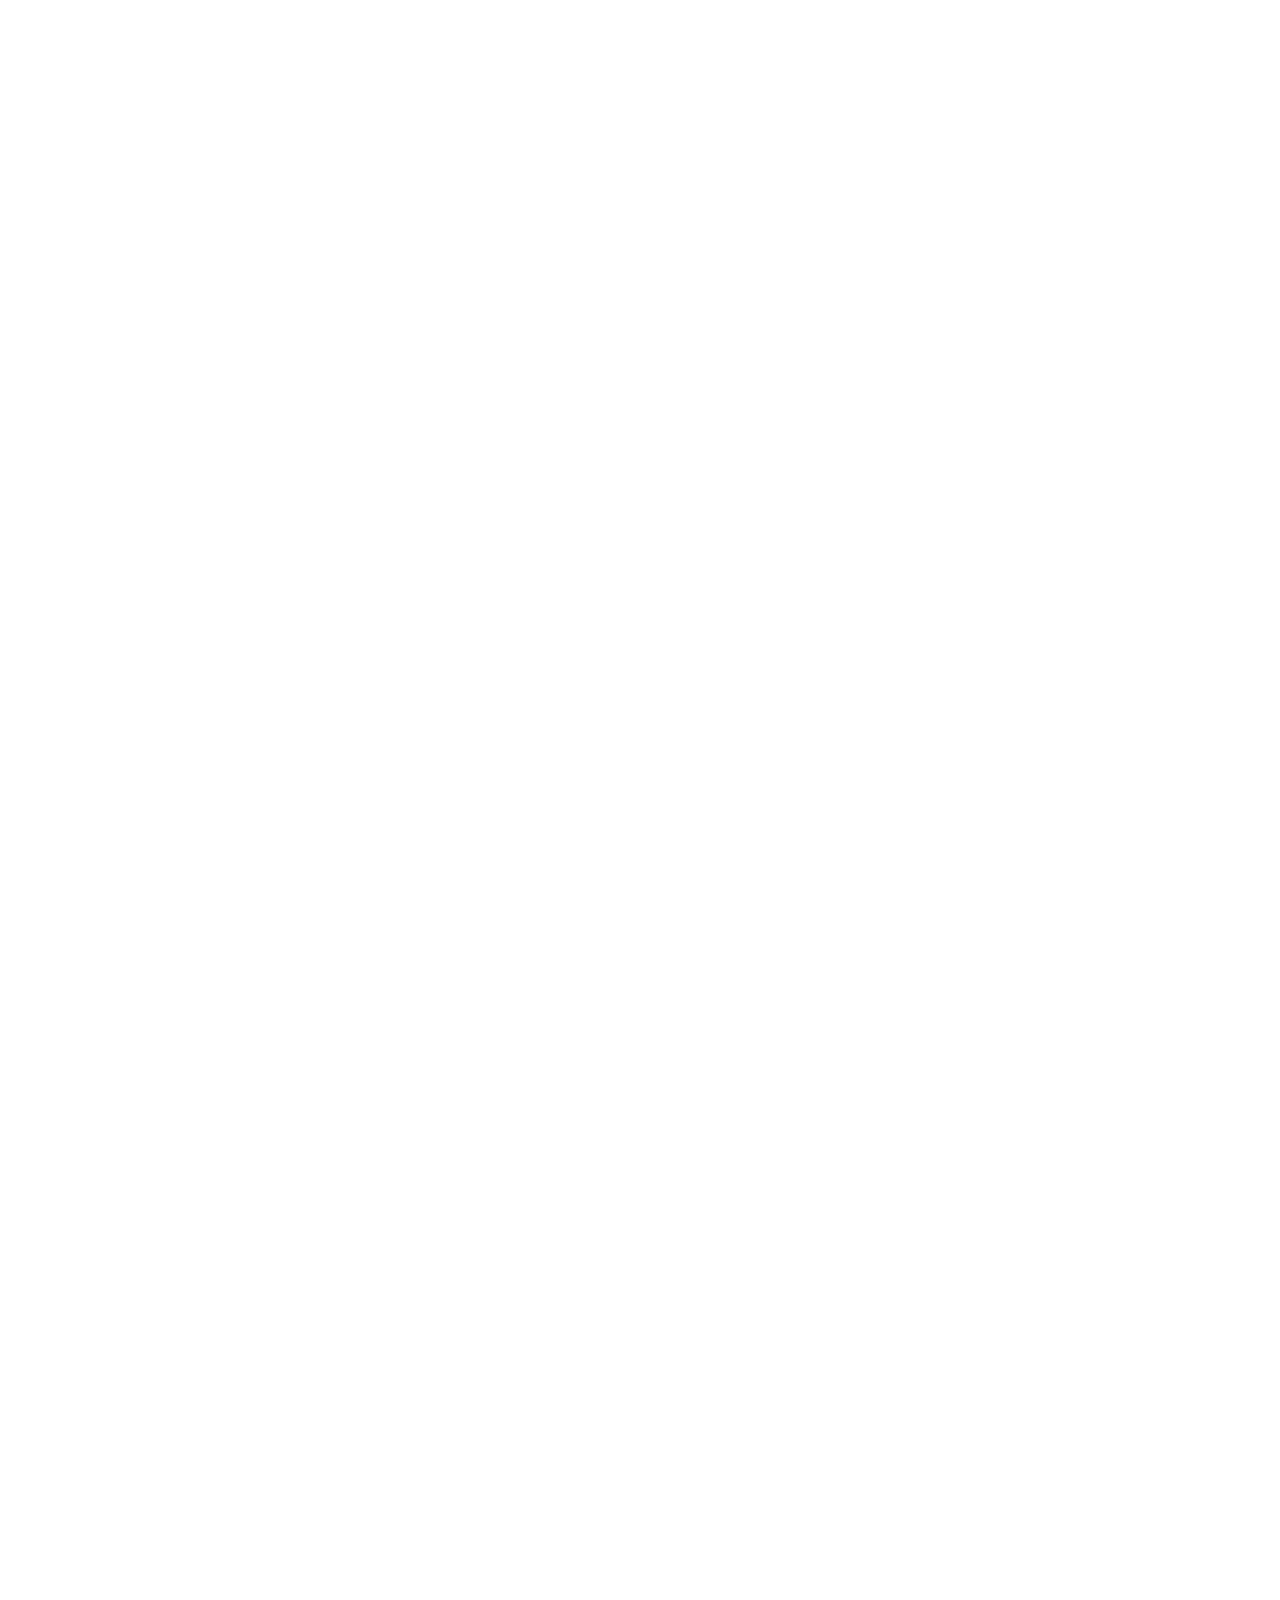
==== commit a657ccab: "Update index.html" ====
--- a/index.html
+++ b/index.html
@@ -229,7 +229,7 @@
   <section id="work">
     <div class="work-header reveal">
       <div class="section-tag">Work</div>
-      <h2 class="work-title">Selected<br><em>Projects</em></h2>
+      <h2 class="work-title">MY<br><em>WEBSITE WORK</em></h2>
     </div>
 
     <div class="work-grid-top reveal reveal-delay-1">
@@ -276,28 +276,29 @@
     <div class="work-grid-bottom reveal reveal-delay-2">
       <div class="work-card">
         <a href="https://alihafizhadika1-creator.github.io/Aot-/" target="_blank">
+          <div class="work-card-img">
+            <img src="image/P4.png" alt="">
+            <div class="work-num">04</div>
+            <div class="work-overlay"></div>
+          </div>
+          <div class="work-card-info">
+            <div class="work-card-title">AOT website</div>
+        </a>
+        <div class="work-card-tag">Prototyping · Figma</div>
+      </div>
+    </div>
+    <div class="work-card">
+      <a href="https://alihafizhadika1-creator.github.io/sneakerhub/" target="_blank">
         <div class="work-card-img">
-          <img src="image/P4.png" alt="">
-          <div class="work-num">04</div>
+          <img src="image/p5.png">
+          <div class="work-num">05</div>
           <div class="work-overlay"></div>
         </div>
         <div class="work-card-info">
-          <div class="work-card-title">Mobile App UI</div></a>
-          <div class="work-card-tag">Prototyping · Figma</div>
-        </div>
-      </div>
-      <div class="work-card">
-        <a href="https://alihafizhadika1-creator.github.io/sneakerhub/" target="_blank">
-          <div class="work-card-img">
-            <img src="image/p5.png">
-            <div class="work-num">05</div>
-            <div class="work-overlay"></div>
-          </div>
-          <div class="work-card-info">
-            <div class="work-card-title">GO TO sneakerhub</div>
-        </a>
-        <div class="work-card-tag">UI/UX · Frontend Dev</div>
-      </div>
+          <div class="work-card-title">GO TO sneakerhub</div>
+      </a>
+      <div class="work-card-tag">UI/UX · Frontend Dev</div>
+    </div>
     </div>
     </div>
 
@@ -311,13 +312,16 @@
         <div class="section-tag reveal">Story</div>
         <h2 class="story-title reveal reveal-delay-1">My<br><em>Journey</em></h2>
         <div class="reveal reveal-delay-2">
-          <p>Perjalanan saya dimulai dari rasa penasaran yang sederhana — <strong>bagaimana sebuah website bisa terasa
-              begitu hidup?</strong> Dari sana, saya mulai menggali dunia desain dan coding, hari demi hari.</p>
-          <p>Saya belajar Figma untuk memvisualisasikan ide, kemudian belajar HTML, CSS, dan JavaScript untuk
-            mewujudkannya. Setiap project adalah sebuah pelajaran baru — tentang estetika, logika, dan yang paling
-            penting, tentang <strong>bagaimana pengguna merasakan sebuah produk.</strong></p>
-          <p>Kini saya fokus pada perpaduan antara UI/UX yang intuitif dengan frontend yang clean dan performatif. Bagi
-            saya, desain terbaik adalah yang tak terlihat — ia hanya terasa <strong>benar.</strong></p>
+          <p>The Beginning It all started with my curiosity about transforming a
+            — <strong> blank screen into an interactive one.
+            </strong> Writing the first line of code was both challenging and satisfying to see the idea in my head
+            immediately manifest on the monitor screen. </p>
+          <p>The Growing Process This journey is not just about learning programming languages, but also about how I
+            solve problems creatively. It was at this point that I began to <strong> understand that a good website
+              should not only look beautiful,</strong> but also be intuitive and provide a meaningful experience for its
+            users. </p>
+          <p>Future Vision For me, every project is a canvas for continuous innovation. The video on the side is a
+            testament to my dedication to my work.<strong> I am always ready to collaborate</strong></p>
           <p
             style="margin-top:32px;font-family:'DM Mono',monospace;font-size:12px;color:rgba(240,240,240,0.3);letter-spacing:2px;">
             — ALI HAFIZH ADIKA</p>
@@ -391,4 +395,4 @@
   </script>
 </body>
 
-</html>+</html>
--- a/style.css
+++ b/style.css
@@ -927,6 +927,66 @@
     letter-spacing: 2px;
     text-transform: uppercase;
   }
+  .story-video {
+  position: relative;
+  width: 100%;
+  aspect-ratio: 9/16;
+  border-radius: 12px;
+  overflow: hidden;
+  border: 1px solid var(--border);
+  background: #0d120d;
+}
+
+/* VIDEO */
+.story-video {
+  position: relative;
+  overflow: hidden;
+}
+
+/* video */
+.story-video video {
+  width: 100%;
+  height: 100%;
+  object-fit: cover;
+  position: absolute;
+  inset: 0;
+  z-index: 1;
+}
+
+/* thumbnail */
+.video-thumb {
+  position: absolute;
+  inset: 0;
+  width: 100%;
+  height: 100%;
+  object-fit: cover;
+  z-index: 2;
+}
+
+/* overlay */
+.video-overlay {
+  position: absolute;
+  inset: 0;
+  z-index: 3;
+  display: flex;
+  flex-direction: column;
+  align-items: center;
+  justify-content: center;
+  gap: 16px;
+  cursor: pointer;
+  background: rgba(0,0,0,0.25);
+  transition: opacity 0.3s ease;
+}
+
+/* HIDDEN STATE */
+.video-overlay.hide {
+  opacity: 0;
+  pointer-events: none;
+}
+
+.video-thumb.hide {
+  opacity: 0;
+}
 
   /* ── FOOTER ── */
   footer {
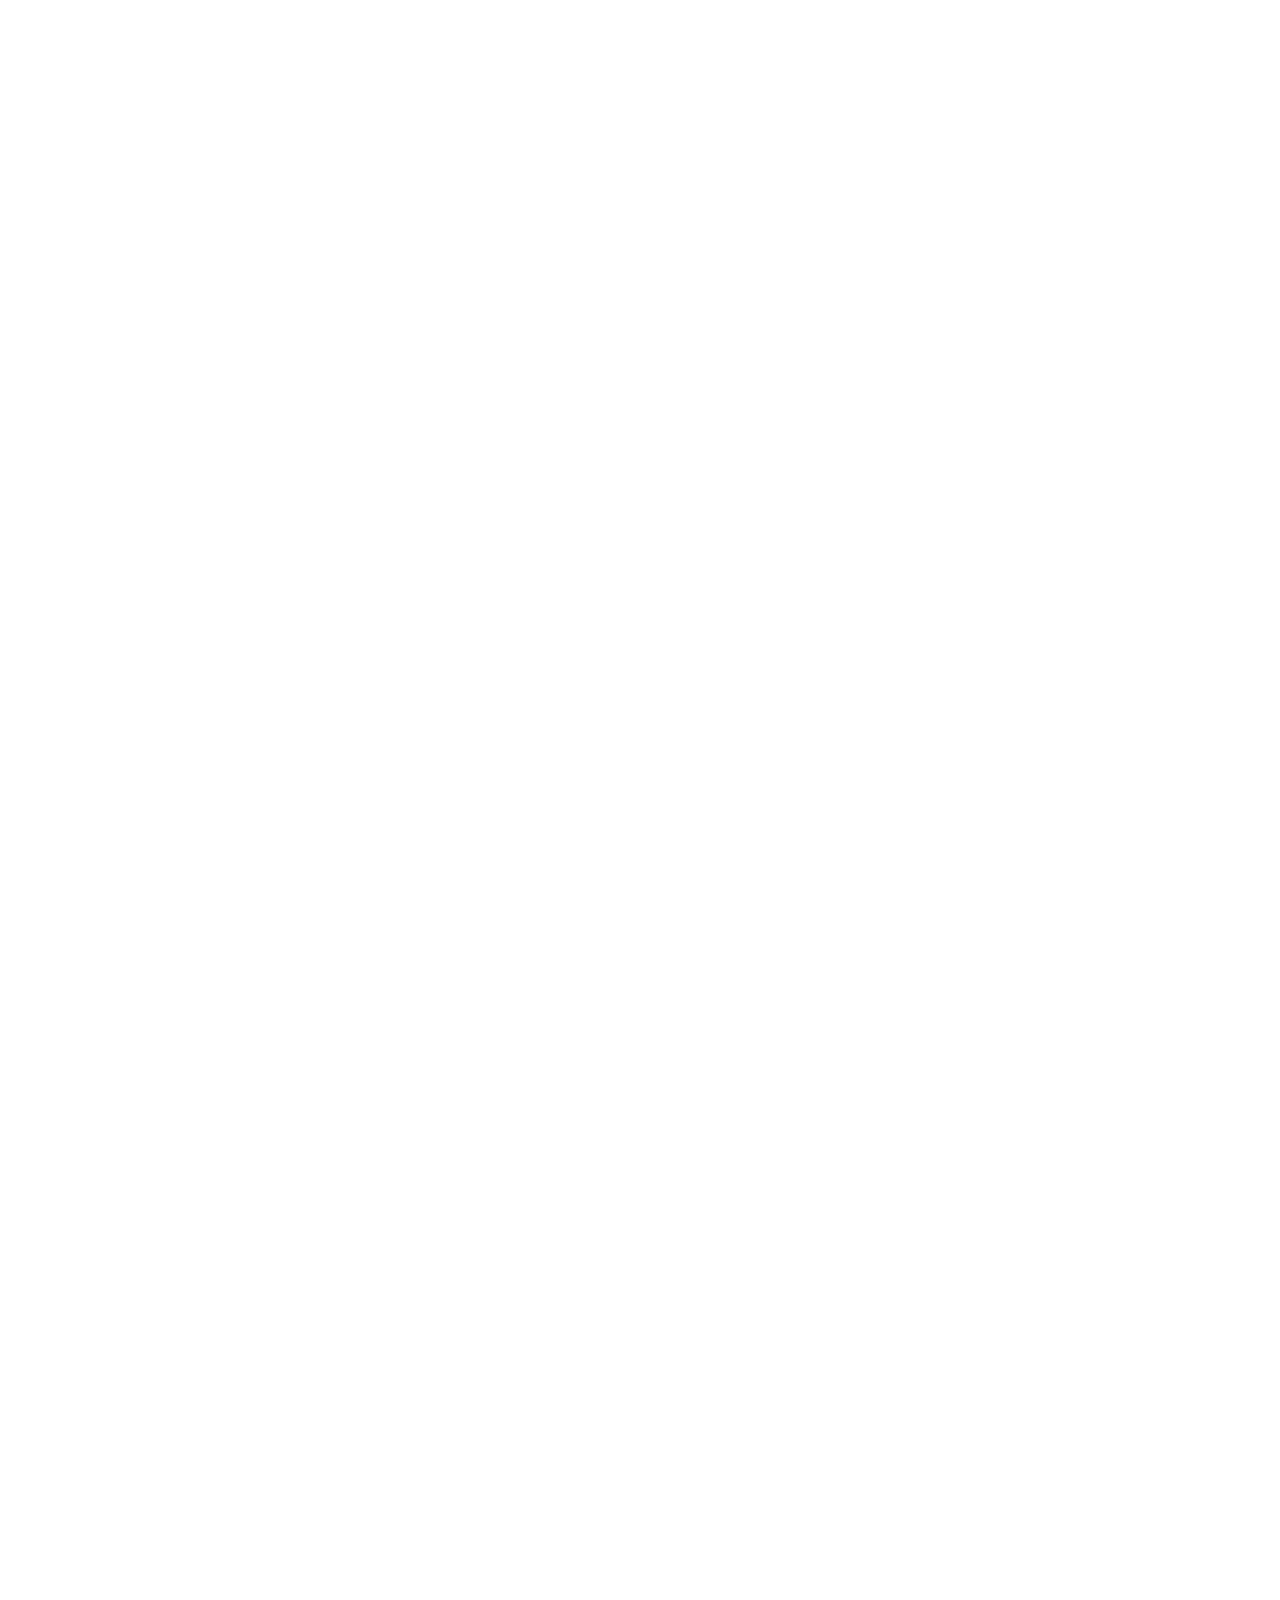
==== commit 7629130a: "Update index.html" ====
--- a/index.html
+++ b/index.html
@@ -36,16 +36,16 @@
   </div>
 
 
-  <!-- GREETING -->
+  
   <div id="greeting"></div>
 
-  <!-- CURSOR -->
+
   <div id="cursor"></div>
   <div id="cursor-ring"></div>
 
-  <!-- GLOBAL BG REVEAL -->
+  
   <div id="global-bg-reveal"></div>
-  <!-- NAV TRIGGER ZONE -->
+
   <div id="nav-trigger"></div>
 
   <!-- NAVBAR -->
@@ -55,7 +55,7 @@
       <li><a href="#about">About</a></li>
       <li><a href="#work">Work</a></li>
       <li><a href="#story">Story</a></li>
-      <li><a href="#contact">Contact</a></li>
+      <li><a href="./lain/contact.html">Contact</a></li>
     </ul>
   </nav>
 
@@ -68,63 +68,62 @@
     <canvas id="glass-canvas"></canvas>
 
     <div class="hero-content">
-      <!-- SVG Character -->
+      
       <div class="character-wrap">
         <svg id="char-svg" viewBox="0 0 160 200" xmlns="http://www.w3.org/2000/svg">
 
-          <!-- Body -->
+          
           <rect x="35" y="120" width="90" height="75" rx="12" fill="#1a3a5c" />
 
-          <!-- LEFT ARM -->
+          
           <g id="armL">
             <rect x="26" y="125" width="14" height="40" rx="6" fill="#c8a882" />
           </g>
 
-          <!-- RIGHT ARM -->
           <g id="armR">
             <rect x="120" y="125" width="14" height="40" rx="6" fill="#c8a882" />
           </g>
 
-          <!-- Neck -->
+        
           <rect x="67" y="108" width="26" height="18" fill="#c8a882" />
 
-          <!-- Head -->
+       
           <ellipse cx="80" cy="90" rx="45" ry="48" fill="#d4aa88" />
 
-          <!-- Hair -->
+         
           <ellipse cx="80" cy="55" rx="46" ry="22" fill="#111" />
           <ellipse cx="36" cy="72" rx="12" ry="20" fill="#111" />
           <ellipse cx="124" cy="72" rx="12" ry="20" fill="#111" />
           <rect x="34" y="48" width="92" height="18" fill="#111" />
 
-          <!-- Ears -->
+      
           <ellipse cx="35" cy="90" rx="7" ry="9" fill="#c8a882" />
           <ellipse cx="125" cy="90" rx="7" ry="9" fill="#c8a882" />
 
-          <!-- Eyes -->
+          
           <circle id="pupilL" cx="64" cy="90" r="5" fill="#1a1a1a" />
           <circle id="pupilR" cx="96" cy="90" r="5" fill="#1a1a1a" />
 
-          <!-- Shine -->
+       
           <circle id="shineL" cx="66" cy="88" r="1.5" fill="white" />
           <circle id="shineR" cx="98" cy="88" r="1.5" fill="white" />
 
-          <!-- 🔥 KACAMATA -->
-          <!-- Left lens -->
+      
+       
           <path d="M 50 83 L 78 83 L 78 91 Q 78 99 64 99 Q 50 99 50 91 Z" fill="rgba(0,255,106,0.05)" stroke="#1a1a1a"
             stroke-width="2.5" />
 
-          <!-- Right lens -->
+   
           <path d="M 82 83 L 110 83 L 110 91 Q 110 99 96 99 Q 82 99 82 91 Z" fill="rgba(0,255,106,0.05)"
             stroke="#1a1a1a" stroke-width="2.5" />
 
-          <!-- Bridge -->
+     
           <line x1="78" y1="88" x2="82" y2="88" stroke="#1a1a1a" stroke-width="2" />
 
-          <!-- Nose -->
+
           <ellipse cx="80" cy="98" rx="4" ry="5" fill="#c09070" />
 
-          <!-- Mouth -->
+  
           <path d="M 70 110 Q 80 118 90 110" fill="none" stroke="#a07060" stroke-width="2" stroke-linecap="round" />
 
         </svg>
@@ -142,10 +141,9 @@
     </div>
   </section>
 
-  <!-- MARQUEE DIVIDER -->
   <div class="marquee-section">
     <div class="marquee-track" id="marqueeTrack">
-      <!-- items duplicated in JS -->
+
     </div>
   </div>
 
@@ -162,7 +160,7 @@
       <p>Welcome to my portofolio website i am an individualwith a strong passion and dedication in the filed of web
         devolopment and graphic design. I want to showcase my website based on my experience and skills i gained during
         my studies </p>
-      <!-- From Uiverse.io by cssbuttons-io -->
+   
       <a href="lain/rec.html" id="khusus" target="_blank">RECOUNT TEXT</a>
     </div>
 
@@ -199,7 +197,7 @@
             <span class="hskill-pct">45%</span>
           </div>
           <div class="hskill-bar-track">
-            <div class="hskill-bar-fill" style="--pct:82%"></div>
+            <div class="hskill-bar-fill" style="--pct:45%"></div>
           </div>
         </div>
         <div class="hskill-item" data-pct="40">
@@ -208,7 +206,7 @@
             <span class="hskill-pct">40%</span>
           </div>
           <div class="hskill-bar-track">
-            <div class="hskill-bar-fill" style="--pct:95%"></div>
+            <div class="hskill-bar-fill" style="--pct:40%"></div>
           </div>
         </div>
         <div class="hskill-item" data-pct="49">
@@ -217,7 +215,7 @@
             <span class="hskill-pct">49%</span>
           </div>
           <div class="hskill-bar-track">
-            <div class="hskill-bar-fill" style="--pct:72%"></div>
+            <div class="hskill-bar-fill" style="--pct:49%"></div>
           </div>
         </div>
       </div>
@@ -243,7 +241,7 @@
           <div class="work-card-info">
             <div class="work-card-title">GO TO ditproject</div>
         </a>
-        <div class="work-card-tag">UI/UX · Frontend Dev</div>
+        <div class="work-card-tag">WEB KOLABORASI</div>
       </div>
     </div>
     <div class="work-card">
@@ -256,7 +254,7 @@
         <div class="work-card-info">
           <div class="work-card-title">GO TO SMK Digital</div>
       </a>
-      <div class="work-card-tag">UI Design · Figma</div>
+      <div class="work-card-tag">WEB SCHOOL</div>
     </div>
     </div>
     <div class="work-card">
@@ -269,7 +267,7 @@
         <div class="work-card-info">
           <div class="work-card-title">GO TO ENVIRONTMENT</div>
       </a>
-      <div class="work-card-tag">Frontend Dev</div>
+      <div class="work-card-tag">WEB ENFIRONTMENT</div>
     </div>
     </div>
     </div>
@@ -284,7 +282,7 @@
           <div class="work-card-info">
             <div class="work-card-title">AOT website</div>
         </a>
-        <div class="work-card-tag">Prototyping · Figma</div>
+        <div class="work-card-tag">WEB ANIME</div>
       </div>
     </div>
     <div class="work-card">
@@ -297,7 +295,7 @@
         <div class="work-card-info">
           <div class="work-card-title">GO TO sneakerhub</div>
       </a>
-      <div class="work-card-tag">UI/UX · Frontend Dev</div>
+      <div class="work-card-tag">WEB SNEQKERS</div>
     </div>
     </div>
     </div>
@@ -332,7 +330,7 @@
         <div class="story-video" id="storyVideo">
 
           <video id="myStoryVideo" playsinline>
-            <source src="image/pembuka(1).mp4" type="video/mp4">
+            <source src="./image/video.mp4" type="video/mp4">
           </video>
 
           <img class="video-thumb" src="image/awal.png" alt="Story Thumbnail">
@@ -343,15 +341,13 @@
           </div>
 
         </div>
-        <div
-          style="font-family:'DM Mono',monospace;font-size:10px;color:rgba(240,240,240,0.2);letter-spacing:1px;margin-top:4px;">
-          Upload video portrait here</div>
+ 
       </div>
     </div>
     </div>
   </section>
 
-  <!-- CONTACT ANCHOR -->
+ 
   <div id="contact" class="full-divider"></div>
 
   <!-- FOOTER -->
@@ -371,15 +367,15 @@
           <li><a href="#about">About</a></li>
           <li><a href="#work">Work</a></li>
           <li><a href="#story">Story</a></li>
-          <li><a href="#contact">Contact</a></li>
+          <li><a href="/lain/contact.html">Contact</a></li>
         </ul>
       </div>
       <div class="footer-col">
         <h4>Get in Touch</h4>
         <ul>
-          <li><a href="#">Email</a></li>
-          <li><a href="#">Instagram</a></li>
-          <li><a href="#">GitHub</a></li>
+          <li><a href="https://mail.google.com/mail/u/1/#inbox">Email</a></li>
+          <li><a href="https://www.instagram.com/gol.d_dika?igsh=MWhjbDRpNW5jYjVobg==">Instagram</a></li>
+          <li><a href="https://github.com/alihafizhadika1-creator">GitHub</a></li>
         </ul>
       </div>
     </div>
